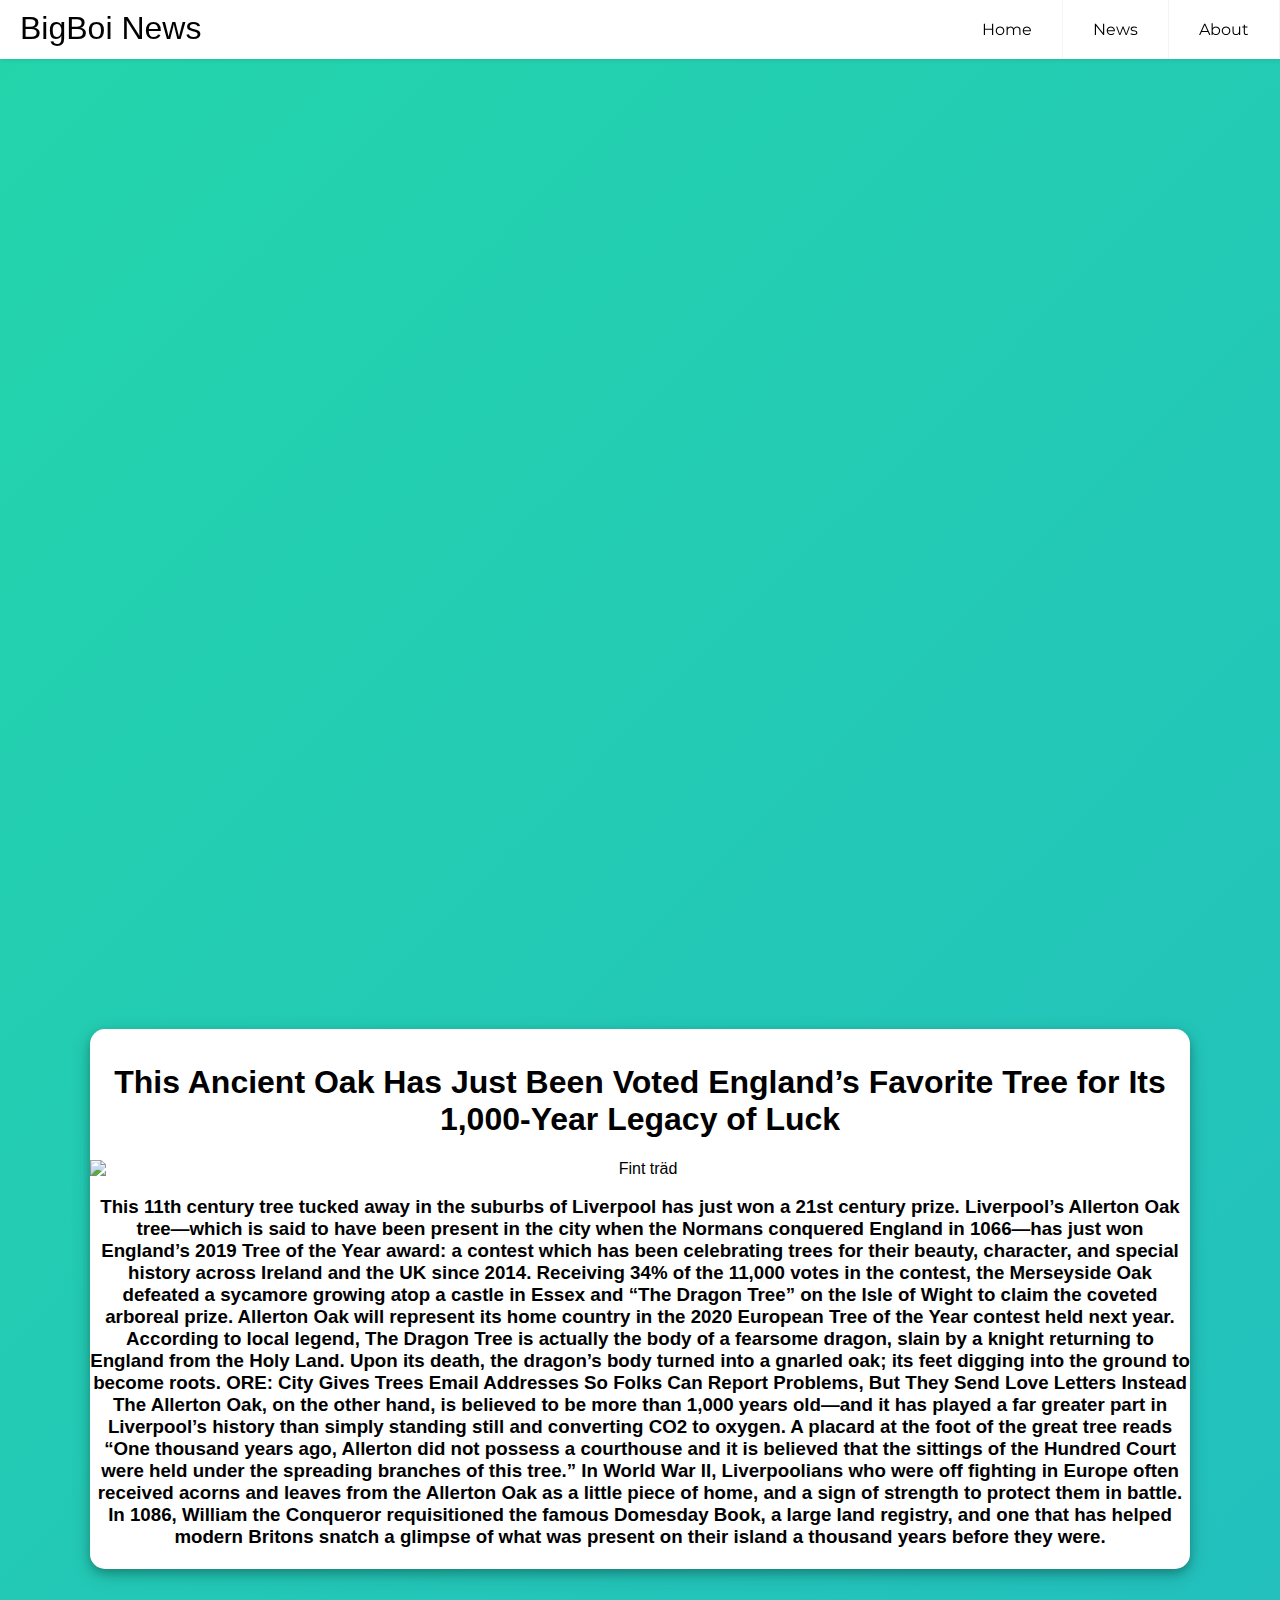
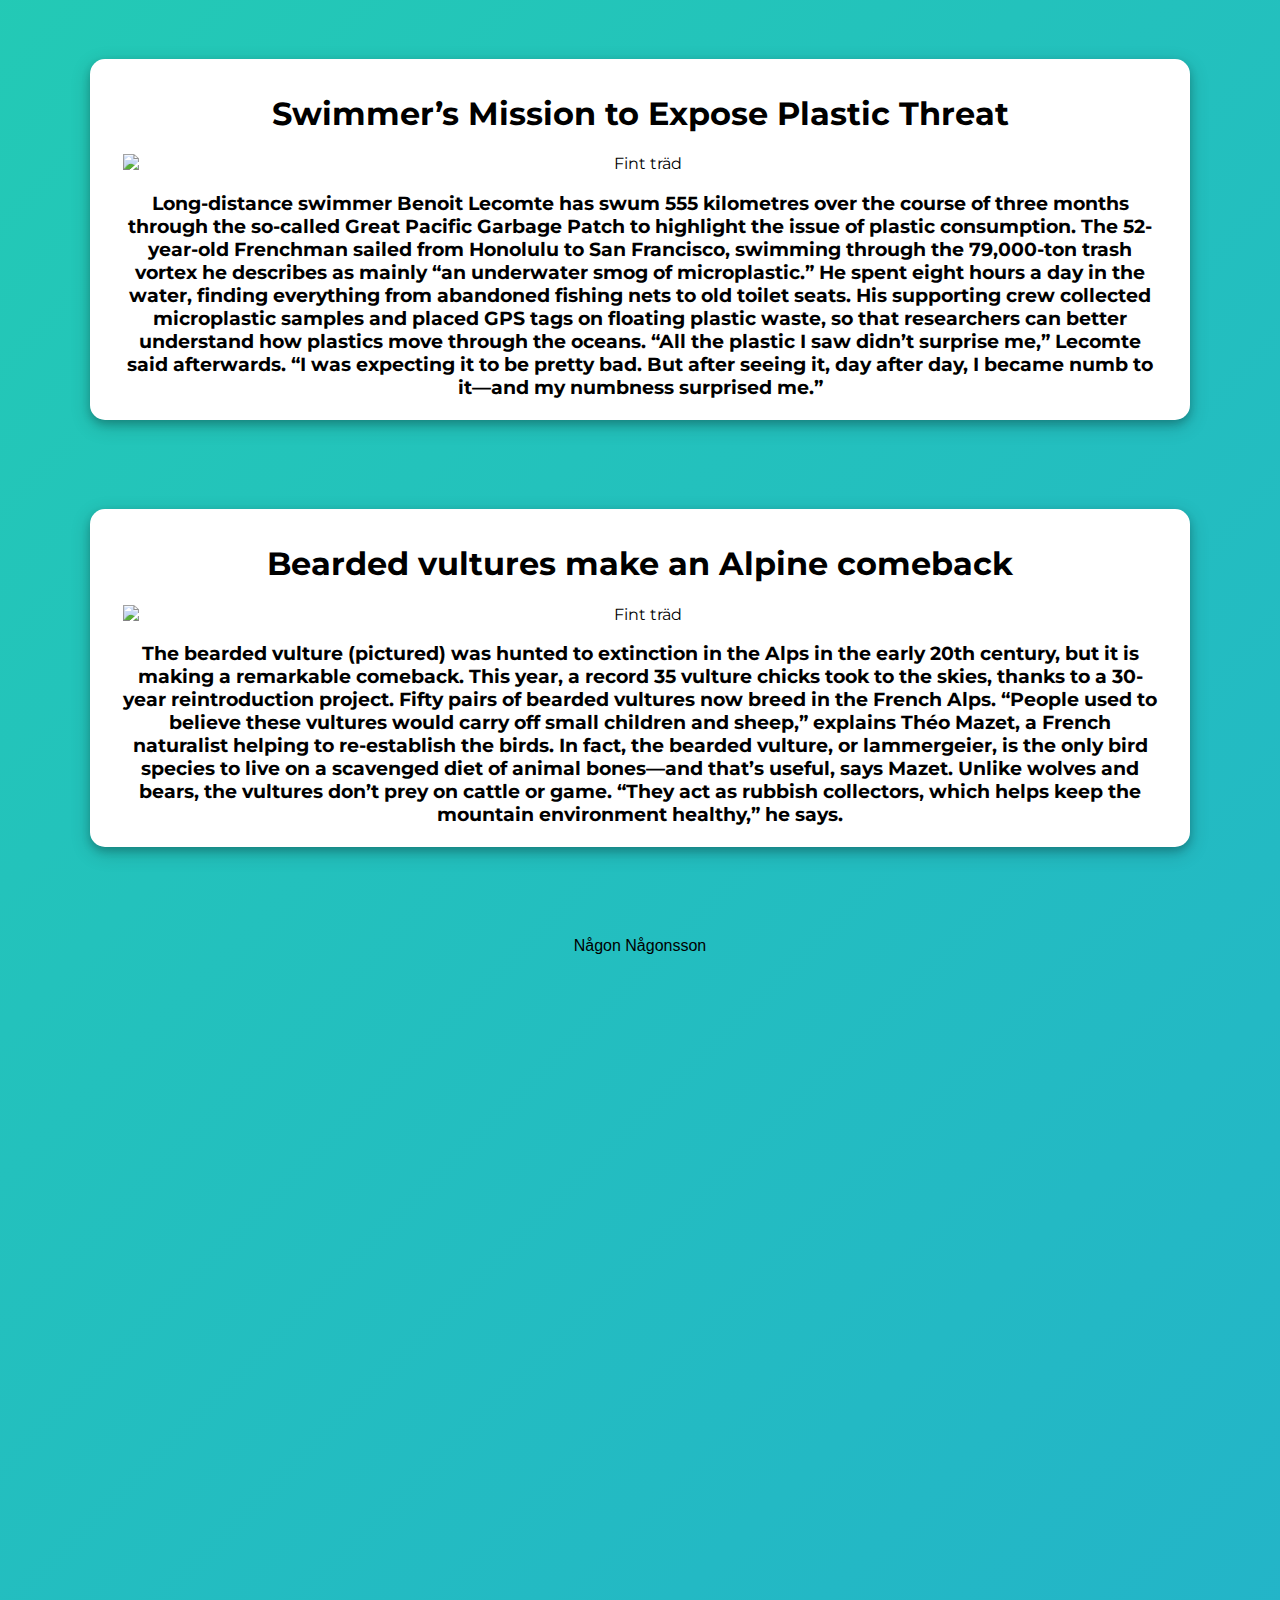
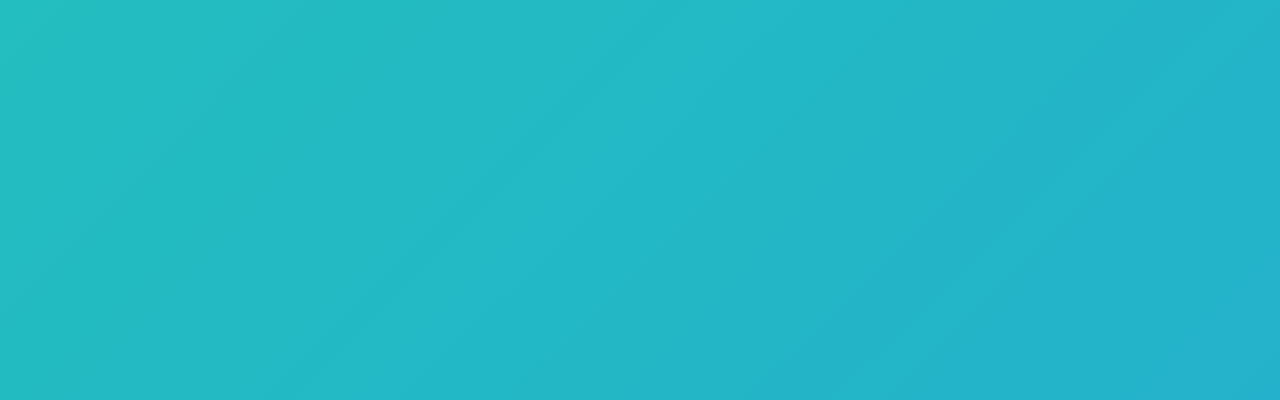
==== artiklar.html @ b4bce092 "Add files via upload" ====
<!doctype html>
<html lang="sv">
<head>
<meta charset="utf-8">
<title>Mall</title>
<link rel="stylesheet" href="style/style.css">
<link href="https://fonts.googleapis.com/css?family=Montserrat:500&display=swap" rel="stylesheet">
</head>

<header class="header">
    <a href="" class="logo">BigBoi News</a>
    <input class="menu-btn" type="checkbox" id="menu-btn" />
    <label class="menu-icon" for="menu-btn"><span class="navicon"></span></label>
    <ul class="menu">
      <li><a href="index.html">Home</a></li>
      <li><a href="artiklar.html">News</a></li>
      <li><a href="om.html">About</a></li>
    </ul>
  </header>


<body>
    
    
<main>


    <div class="boxed">
        <div class="text"
       <p></div> <h1>This Ancient Oak Has Just Been Voted England’s Favorite Tree for Its 1,000-Year Legacy of Luck</h1>
            <img src="http://www.typesofservice.com/wp-content/uploads/2019/08/1-1-1024x427.jpg" class="bild1" alt="Fint träd">
      <h3>This 11th century tree tucked away in the suburbs of Liverpool has just won a 21st century prize.
   Liverpool’s Allerton Oak tree—which is said to have been present in the city when the Normans conquered England in 1066—has just won England’s 2019 Tree of the Year award: a contest which has been celebrating trees for their beauty, character, and special history across Ireland and the UK since 2014.
   Receiving 34% of the 11,000 votes in the contest, the Merseyside Oak defeated a sycamore growing atop a castle in Essex and “The Dragon Tree” on the Isle of Wight to claim the coveted arboreal prize. Allerton Oak will represent its home country in the 2020 European Tree of the Year contest held next year.
   According to local legend, The Dragon Tree is actually the body of a fearsome dragon, slain by a knight returning to England from the Holy Land. Upon its death, the dragon’s body turned into a gnarled oak; its feet digging into the ground to become roots.
   ORE: City Gives Trees Email Addresses So Folks Can Report Problems, But They Send Love Letters Instead
   The Allerton Oak, on the other hand, is believed to be more than 1,000 years old—and it has played a far greater part in Liverpool’s history than simply standing still and converting CO2 to oxygen. A placard at the foot of the great tree reads “One thousand years ago, Allerton did not possess a courthouse and it is believed that the sittings of the Hundred Court were held under the spreading branches of this tree.”
   In World War II, Liverpoolians who were off fighting in Europe often received acorns and leaves from the Allerton Oak as a little piece of home, and a sign of strength to protect them in battle.
   In 1086, William the Conqueror requisitioned the famous Domesday Book, a large land registry, and one that has helped modern Britons snatch a glimpse of what was present on their island a thousand years before they were.</h3></p></div>
     </div>

  <div class="boxed">
    <div class="text"
    <p><h1>Swimmer’s Mission to Expose Plastic Threat</h1>
        <img src="https://i.ytimg.com/vi/XfGG8rR7WW8/maxresdefault.jpg" class="bild2" alt="Fint träd">
        <h3>Long-distance swimmer Benoit Lecomte has swum 555 kilometres over the course of three months through the so-called Great Pacific Garbage Patch to highlight the issue of plastic consumption.
        
        The 52-year-old Frenchman sailed from Honolulu to San Francisco, swimming through the 79,000-ton trash vortex he describes as mainly “an underwater smog of microplastic.” He spent eight hours a day in the water, finding everything from abandoned fishing nets to old toilet seats.
        
        His supporting crew collected microplastic samples and placed GPS tags on floating plastic waste, so that researchers can better understand how plastics move through the oceans. “All the plastic I saw didn’t surprise me,” Lecomte said afterwards. “I was expecting it to be pretty bad. But after seeing it, day after day, I became numb to it—and my numbness surprised me.” </h3></p></div>
  </div>

  <div class="boxed">
     <div class="text"
    <p><h1>Bearded vultures make an Alpine comeback</h1>
        <img src="https://dinoanimals.com/wp-content/uploads/2016/03/Bearded_vulture-1.jpg" class="bild3" alt="Fint träd">
        <h3>The bearded vulture (pictured) was hunted to extinction in the Alps in the early 20th century, but it is making a remarkable comeback. This year, a record 35 vulture chicks took to the skies, thanks to a 30-year reintroduction project. Fifty pairs of bearded vultures now
        breed in the French Alps.
        
        “People used to believe these vultures would carry off small children and sheep,” explains Théo Mazet, a French naturalist helping to re-establish the birds. In fact, the bearded vulture, or lammergeier, is the only bird species to live on a scavenged diet of animal bones—and that’s useful, says Mazet.
        
        Unlike wolves and bears, the vultures don’t prey on cattle or game. “They act as rubbish collectors, which helps keep the mountain environment healthy,” he says.</h3></p></div>
  </div>
 
  <footer>
    <p>Någon Någonsson</p>
</footer>


</main>
</body>
</html>
---- style/style.css ----
html {
  background-color: white; 
  font-family: 'Open Sans', sans-serif;
  font-family: 'Montserrat', sans-serif;
  color: #000000; 
  margin-top: 2%;
  scroll-behavior: smooth;
  min-height: 100%;
}


body {
  
  background-color: white;
  width: 100%;
  text-align: center;
  
}

main {
}
/*
.navbar {
overflow: hidden;
background-color: rgb(39, 39, 39);
position: fixed; 
top: 0;
width: 100%; 
color: white;
text-align: center;
padding: 14px 16px;
max-width: 100%;
min-width: 100%;
min-height: 8%;
}
*/




.main {
margin-top: 30px; 
}

section {
  border-top: 2px solid gray;
  margin-left: 10%;
  margin-right: 10%;;

}


article {
  margin-top: initial;
  padding: 10px;
  background-color: white;
}


.boxed { 
  align-content: center;
  padding-top: 2px;
  text-align: center;
  margin-left: 7%;
  margin-right: 7%;
  background-color: white;
  border-radius:15px;
  box-shadow: 0 4px 8px 0 rgba(0, 0, 0, 0.2), 0 6px 20px 0 rgba(0, 0, 0, 0.19);
  padding-bottom: 2px;
  margin-bottom: 7%;
  top: 10%;

  
}

.text {
  margin-top: 3%;
  margin-right: 3%;
  margin-left: 3%;
  font-family: 'Open Sans', sans-serif;
  font-family: 'Montserrat', sans-serif;
}

html {
  background-color: white;
  font-family: Roboto, sans-serif;
}

html, body {
  height: 100%;
  margin: 0;
  padding: 0;
  width: 100%;
  
}

body {
  align-items: center;
  display: flex;
  flex-flow: column nowrap;
  justify-content: center;
  min-width: 100%;
  max-width: 100%;
	margin: 0;
	width: 100%;
	height: 100vh;
	font-family: "Exo", sans-serif;
	color: rgb(0, 0, 0);
	background: linear-gradient(-45deg, #ee7752, #e73c7e, #23a6d5, #23d5ab);
	background-size: 400% 400%;
  animation: gradientBG 15s ease infinite;
  min-height: 400%;
}
.bild1 {
  width: 100%;
  max-width: 100%;
  min-width: 100%;
  max-height: 100%;
  min height: 100%;
}
.bild2 {
  width: 100%;
  max-width: 100%;
  min-width: 100%;
  max-height: 100%;
  min height: 100%;
}

.bild3 {
 width: 100%;
max-width: 100%;
  min-width: 100%;
  max-height: 100%;
  min height: 100%;
}
@keyframes gradientBG {
	0% {
		background-position: 0% 50%;
	}
	50% {
		background-position: 100% 50%;
	}
	100% {
		background-position: 0% 50%;
	}
}


a {
  color: #000;
}


.header {
  background-color: #fff;
  box-shadow: 1px 1px 4px 0 rgba(0,0,0,.1);
  position: fixed;
  width: 100%;
  z-index: 3;
  top: 0;
  
}

.header ul {
  margin: 0;
  padding: 0;
  list-style: none;
  overflow: hidden;
  background-color: #fff;
  
}

.header li a {
  display: block;
  padding: 20px 20px;
  border-right: 1px solid #f4f4f4;
  text-decoration: none;
}

.header li a:hover,
.header .menu-btn:hover {
  background-color: #f4f4f4;
}

.header .logo {
  display: block;
  float: left;
  font-size: 2em;
  padding: 10px 20px;
  text-decoration: none;
}



.header .menu {
  clear: both;
  max-height: 0;
  transition: max-height .2s ease-out;
  font-family: 'Open Sans', sans-serif;
  font-family: 'Montserrat', sans-serif;
}



.header .menu-icon {
  cursor: pointer;
  display: inline-block;
  float: right;
  padding: 28px 20px;
  position: relative;
  user-select: none;
}

.header .menu-icon .navicon {
  background: #333;
  display: block;
  height: 2px;
  position: relative;
  transition: background .2s ease-out;
  width: 18px;
}

.header .menu-icon .navicon:before,
.header .menu-icon .navicon:after {
  background: #333;
  content: '';
  display: block;
  height: 100%;
  position: absolute;
  transition: all .2s ease-out;
  width: 100%;
  
}

.header .menu-icon .navicon:before {
  top: 5px;
}

.header .menu-icon .navicon:after {
  top: -5px;
}



.header .menu-btn {
  display: none;
}

.header .menu-btn:checked ~ .menu {
  max-height: 240px;
}

.header .menu-btn:checked ~ .menu-icon .navicon {
  background: transparent;
}

.header .menu-btn:checked ~ .menu-icon .navicon:before {
  transform: rotate(-45deg);
}

.header .menu-btn:checked ~ .menu-icon .navicon:after {
  transform: rotate(45deg);
}

.header .menu-btn:checked ~ .menu-icon:not(.steps) .navicon:before,
.header .menu-btn:checked ~ .menu-icon:not(.steps) .navicon:after {
  top: 0;
}

@media (min-width: 48em) {
  .header li {
    float: left;
  }
  .header li a {
    padding: 20px 30px;
  }
  .header .menu {
    clear: none;
    float: right;
    max-height: none;
  }
  .header .menu-icon {
    display: none;
  }
}
the topnav (.icon) */
@media screen and (max-width: 600px) {
  .topnav a:not(:first-child) {display: none;}
  .topnav a.icon {
    float: right;
    display: block;
  }
}
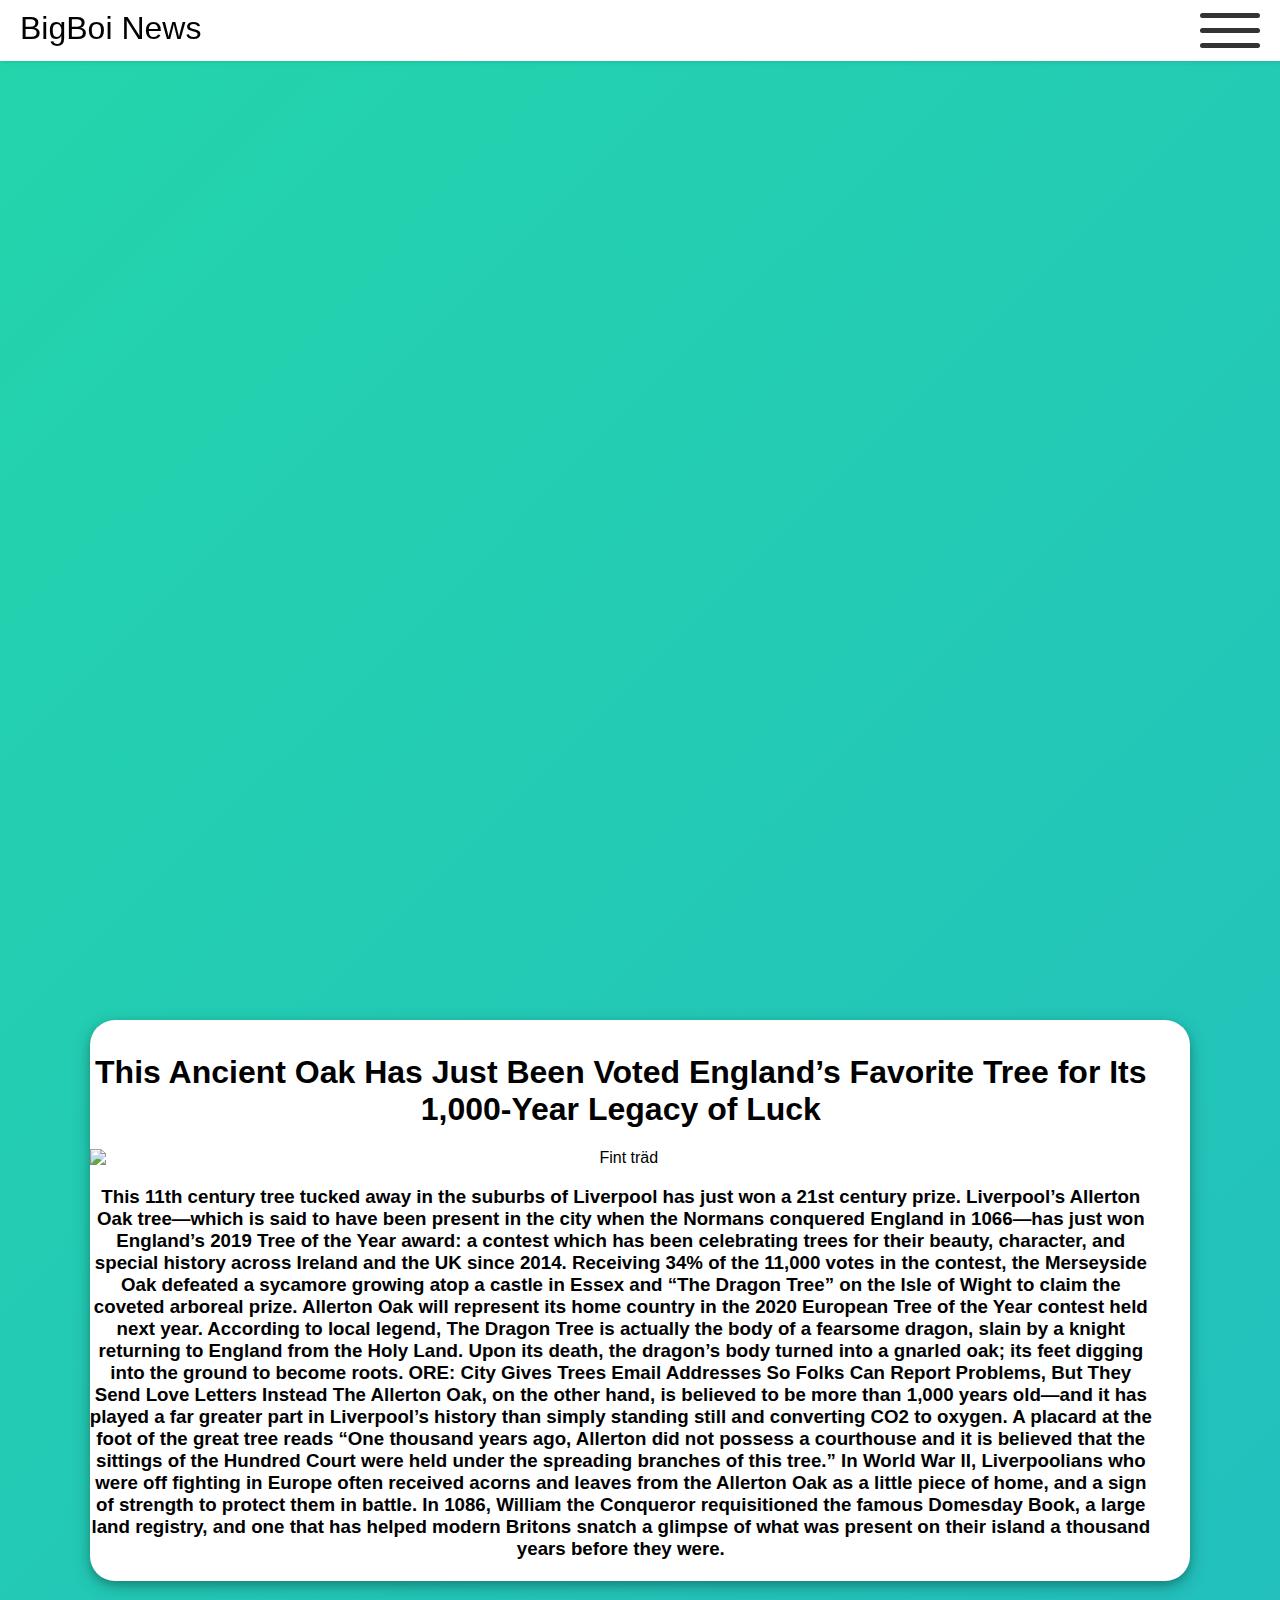
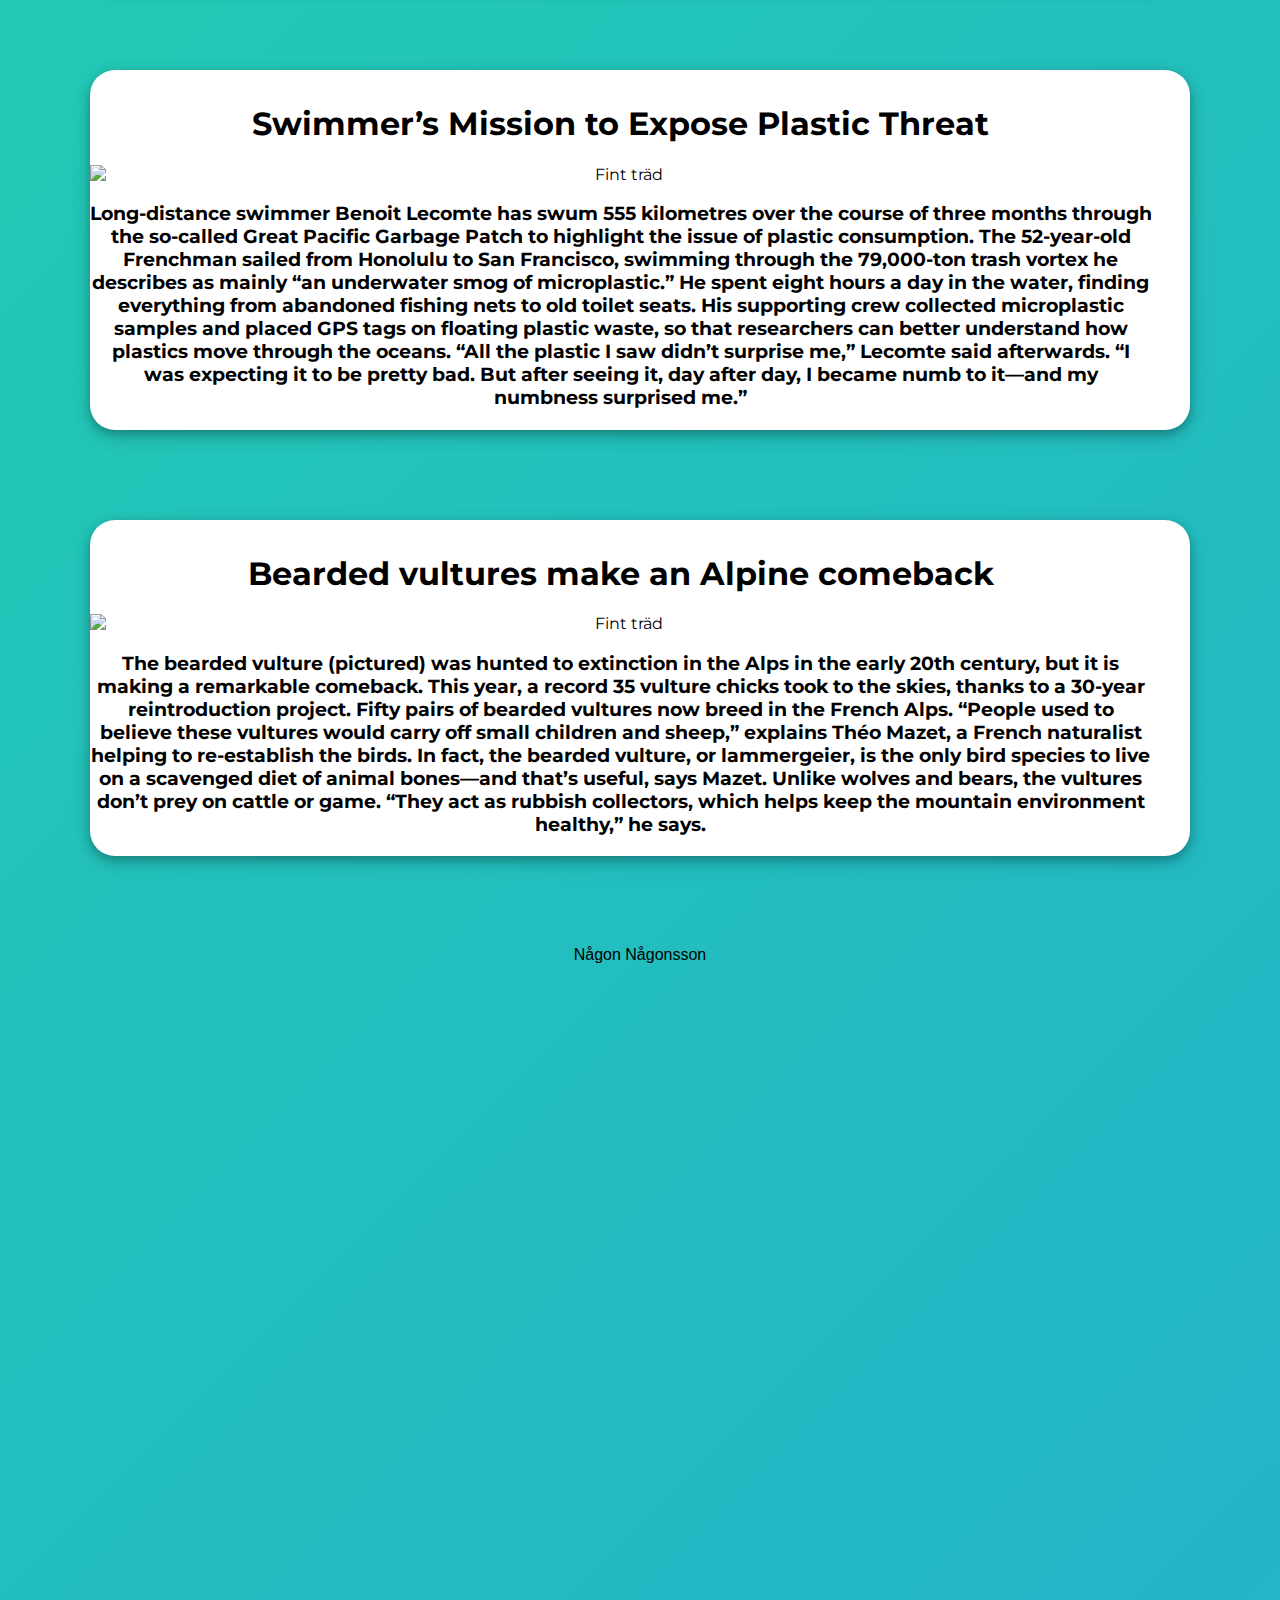
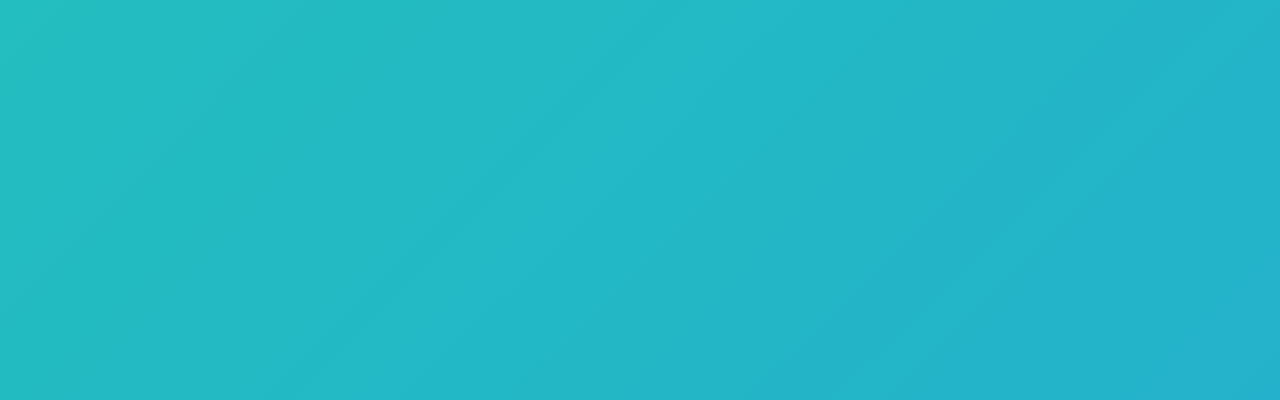
==== commit b821f4e6: "Add files via upload" ====
--- a/artiklar.html
+++ b/artiklar.html
@@ -1,72 +1,71 @@
-<!doctype html>
-<html lang="sv">
-<head>
-<meta charset="utf-8">
-<title>Mall</title>
-<link rel="stylesheet" href="style/style.css">
-<link href="https://fonts.googleapis.com/css?family=Montserrat:500&display=swap" rel="stylesheet">
-</head>
-
-<header class="header">
-    <a href="" class="logo">BigBoi News</a>
-    <input class="menu-btn" type="checkbox" id="menu-btn" />
-    <label class="menu-icon" for="menu-btn"><span class="navicon"></span></label>
-    <ul class="menu">
-      <li><a href="index.html">Home</a></li>
-      <li><a href="artiklar.html">News</a></li>
-      <li><a href="om.html">About</a></li>
-    </ul>
-  </header>
-
-
-<body>
-    
-    
-<main>
-
-
-    <div class="boxed">
-        <div class="text"
-       <p></div> <h1>This Ancient Oak Has Just Been Voted England’s Favorite Tree for Its 1,000-Year Legacy of Luck</h1>
-            <img src="http://www.typesofservice.com/wp-content/uploads/2019/08/1-1-1024x427.jpg" class="bild1" alt="Fint träd">
-      <h3>This 11th century tree tucked away in the suburbs of Liverpool has just won a 21st century prize.
-   Liverpool’s Allerton Oak tree—which is said to have been present in the city when the Normans conquered England in 1066—has just won England’s 2019 Tree of the Year award: a contest which has been celebrating trees for their beauty, character, and special history across Ireland and the UK since 2014.
-   Receiving 34% of the 11,000 votes in the contest, the Merseyside Oak defeated a sycamore growing atop a castle in Essex and “The Dragon Tree” on the Isle of Wight to claim the coveted arboreal prize. Allerton Oak will represent its home country in the 2020 European Tree of the Year contest held next year.
-   According to local legend, The Dragon Tree is actually the body of a fearsome dragon, slain by a knight returning to England from the Holy Land. Upon its death, the dragon’s body turned into a gnarled oak; its feet digging into the ground to become roots.
-   ORE: City Gives Trees Email Addresses So Folks Can Report Problems, But They Send Love Letters Instead
-   The Allerton Oak, on the other hand, is believed to be more than 1,000 years old—and it has played a far greater part in Liverpool’s history than simply standing still and converting CO2 to oxygen. A placard at the foot of the great tree reads “One thousand years ago, Allerton did not possess a courthouse and it is believed that the sittings of the Hundred Court were held under the spreading branches of this tree.”
-   In World War II, Liverpoolians who were off fighting in Europe often received acorns and leaves from the Allerton Oak as a little piece of home, and a sign of strength to protect them in battle.
-   In 1086, William the Conqueror requisitioned the famous Domesday Book, a large land registry, and one that has helped modern Britons snatch a glimpse of what was present on their island a thousand years before they were.</h3></p></div>
-     </div>
-
-  <div class="boxed">
-    <div class="text"
-    <p><h1>Swimmer’s Mission to Expose Plastic Threat</h1>
-        <img src="https://i.ytimg.com/vi/XfGG8rR7WW8/maxresdefault.jpg" class="bild2" alt="Fint träd">
-        <h3>Long-distance swimmer Benoit Lecomte has swum 555 kilometres over the course of three months through the so-called Great Pacific Garbage Patch to highlight the issue of plastic consumption.
-        
-        The 52-year-old Frenchman sailed from Honolulu to San Francisco, swimming through the 79,000-ton trash vortex he describes as mainly “an underwater smog of microplastic.” He spent eight hours a day in the water, finding everything from abandoned fishing nets to old toilet seats.
-        
-        His supporting crew collected microplastic samples and placed GPS tags on floating plastic waste, so that researchers can better understand how plastics move through the oceans. “All the plastic I saw didn’t surprise me,” Lecomte said afterwards. “I was expecting it to be pretty bad. But after seeing it, day after day, I became numb to it—and my numbness surprised me.” </h3></p></div>
-  </div>
-
-  <div class="boxed">
-     <div class="text"
-    <p><h1>Bearded vultures make an Alpine comeback</h1>
-        <img src="https://dinoanimals.com/wp-content/uploads/2016/03/Bearded_vulture-1.jpg" class="bild3" alt="Fint träd">
-        <h3>The bearded vulture (pictured) was hunted to extinction in the Alps in the early 20th century, but it is making a remarkable comeback. This year, a record 35 vulture chicks took to the skies, thanks to a 30-year reintroduction project. Fifty pairs of bearded vultures now
-        breed in the French Alps.
-        
-        “People used to believe these vultures would carry off small children and sheep,” explains Théo Mazet, a French naturalist helping to re-establish the birds. In fact, the bearded vulture, or lammergeier, is the only bird species to live on a scavenged diet of animal bones—and that’s useful, says Mazet.
-        
-        Unlike wolves and bears, the vultures don’t prey on cattle or game. “They act as rubbish collectors, which helps keep the mountain environment healthy,” he says.</h3></p></div>
-  </div>
- 
-  <footer>
-    <p>Någon Någonsson</p>
-</footer>
-
-
-</main>
-</body>
-</html>+<!doctype html>
+<html lang="sv">
+<head>
+<meta charset="utf-8">
+<title>Mall</title>
+<link rel="stylesheet" href="style/style.css">
+<link href="https://fonts.googleapis.com/css?family=Montserrat:500&display=swap" rel="stylesheet">
+</head>
+
+<header class="header">
+  <a href="" class="logo">BigBoi News</a>
+  <input class="menu-btn" type="checkbox" id="menu-btn" />
+  <label class="menu-icon" for="menu-btn"><span class="navicon"></span></label>
+  <ul class="menu">
+    <li><a href="index.html">Home</a></li>
+    <li><a href="artiklar.html">News</a></li>
+    <li><a href="om.html">About</a></li>
+  </ul>
+</header>
+<body>
+  
+      
+<main>
+
+
+    <div class="boxed">
+        <div class="text"
+       <p></div> <h1>This Ancient Oak Has Just Been Voted England’s Favorite Tree for Its 1,000-Year Legacy of Luck</h1>
+            <img src="https://images4.alphacoders.com/693/693603.jpg" class="bild1" alt="Fint träd">
+      <h3>This 11th century tree tucked away in the suburbs of Liverpool has just won a 21st century prize.
+   Liverpool’s Allerton Oak tree—which is said to have been present in the city when the Normans conquered England in 1066—has just won England’s 2019 Tree of the Year award: a contest which has been celebrating trees for their beauty, character, and special history across Ireland and the UK since 2014.
+   Receiving 34% of the 11,000 votes in the contest, the Merseyside Oak defeated a sycamore growing atop a castle in Essex and “The Dragon Tree” on the Isle of Wight to claim the coveted arboreal prize. Allerton Oak will represent its home country in the 2020 European Tree of the Year contest held next year.
+   According to local legend, The Dragon Tree is actually the body of a fearsome dragon, slain by a knight returning to England from the Holy Land. Upon its death, the dragon’s body turned into a gnarled oak; its feet digging into the ground to become roots.
+   ORE: City Gives Trees Email Addresses So Folks Can Report Problems, But They Send Love Letters Instead
+   The Allerton Oak, on the other hand, is believed to be more than 1,000 years old—and it has played a far greater part in Liverpool’s history than simply standing still and converting CO2 to oxygen. A placard at the foot of the great tree reads “One thousand years ago, Allerton did not possess a courthouse and it is believed that the sittings of the Hundred Court were held under the spreading branches of this tree.”
+   In World War II, Liverpoolians who were off fighting in Europe often received acorns and leaves from the Allerton Oak as a little piece of home, and a sign of strength to protect them in battle.
+   In 1086, William the Conqueror requisitioned the famous Domesday Book, a large land registry, and one that has helped modern Britons snatch a glimpse of what was present on their island a thousand years before they were.</h3></p></div>
+     </div>
+
+  <div class="boxed">
+    <div class="text"
+    <p><h1>Swimmer’s Mission to Expose Plastic Threat</h1>
+        <img src="https://i.ytimg.com/vi/XfGG8rR7WW8/maxresdefault.jpg" class="bild2" alt="Fint träd">
+        <h3>Long-distance swimmer Benoit Lecomte has swum 555 kilometres over the course of three months through the so-called Great Pacific Garbage Patch to highlight the issue of plastic consumption.
+        
+        The 52-year-old Frenchman sailed from Honolulu to San Francisco, swimming through the 79,000-ton trash vortex he describes as mainly “an underwater smog of microplastic.” He spent eight hours a day in the water, finding everything from abandoned fishing nets to old toilet seats.
+        
+        His supporting crew collected microplastic samples and placed GPS tags on floating plastic waste, so that researchers can better understand how plastics move through the oceans. “All the plastic I saw didn’t surprise me,” Lecomte said afterwards. “I was expecting it to be pretty bad. But after seeing it, day after day, I became numb to it—and my numbness surprised me.” </h3></p></div>
+  </div>
+
+  <div class="boxed">
+     <div class="text"
+    <p><h1>Bearded vultures make an Alpine comeback</h1>
+        <img src="https://dinoanimals.com/wp-content/uploads/2016/03/Bearded_vulture-1.jpg" class="bild3" alt="Fint träd">
+        <h3>The bearded vulture (pictured) was hunted to extinction in the Alps in the early 20th century, but it is making a remarkable comeback. This year, a record 35 vulture chicks took to the skies, thanks to a 30-year reintroduction project. Fifty pairs of bearded vultures now
+        breed in the French Alps.
+        
+        “People used to believe these vultures would carry off small children and sheep,” explains Théo Mazet, a French naturalist helping to re-establish the birds. In fact, the bearded vulture, or lammergeier, is the only bird species to live on a scavenged diet of animal bones—and that’s useful, says Mazet.
+        
+        Unlike wolves and bears, the vultures don’t prey on cattle or game. “They act as rubbish collectors, which helps keep the mountain environment healthy,” he says.</h3></p></div>
+  </div>
+ 
+  <footer>
+    <p>Någon Någonsson</p>
+</footer>
+
+
+</main>
+</body>
+</html>
+
--- a/style/style.css
+++ b/style/style.css
@@ -1,295 +1,285 @@
-html {
-  background-color: white; 
-  font-family: 'Open Sans', sans-serif;
-  font-family: 'Montserrat', sans-serif;
-  color: #000000; 
-  margin-top: 2%;
-  scroll-behavior: smooth;
-  min-height: 100%;
-}
-
-
-body {
-  
-  background-color: white;
-  width: 100%;
-  text-align: center;
-  
-}
-
-main {
-}
-/*
-.navbar {
-overflow: hidden;
-background-color: rgb(39, 39, 39);
-position: fixed; 
-top: 0;
-width: 100%; 
-color: white;
-text-align: center;
-padding: 14px 16px;
-max-width: 100%;
-min-width: 100%;
-min-height: 8%;
-}
-*/
-
-
-
-
-.main {
-margin-top: 30px; 
-}
-
-section {
-  border-top: 2px solid gray;
-  margin-left: 10%;
-  margin-right: 10%;;
-
-}
-
-
-article {
-  margin-top: initial;
-  padding: 10px;
-  background-color: white;
-}
-
-
-.boxed { 
-  align-content: center;
-  padding-top: 2px;
-  text-align: center;
-  margin-left: 7%;
-  margin-right: 7%;
-  background-color: white;
-  border-radius:15px;
-  box-shadow: 0 4px 8px 0 rgba(0, 0, 0, 0.2), 0 6px 20px 0 rgba(0, 0, 0, 0.19);
-  padding-bottom: 2px;
-  margin-bottom: 7%;
-  top: 10%;
-
-  
-}
-
-.text {
-  margin-top: 3%;
-  margin-right: 3%;
-  margin-left: 3%;
-  font-family: 'Open Sans', sans-serif;
-  font-family: 'Montserrat', sans-serif;
-}
-
-html {
-  background-color: white;
-  font-family: Roboto, sans-serif;
-}
-
-html, body {
-  height: 100%;
-  margin: 0;
-  padding: 0;
-  width: 100%;
-  
-}
-
-body {
-  align-items: center;
-  display: flex;
-  flex-flow: column nowrap;
-  justify-content: center;
-  min-width: 100%;
-  max-width: 100%;
-	margin: 0;
-	width: 100%;
-	height: 100vh;
-	font-family: "Exo", sans-serif;
-	color: rgb(0, 0, 0);
-	background: linear-gradient(-45deg, #ee7752, #e73c7e, #23a6d5, #23d5ab);
-	background-size: 400% 400%;
-  animation: gradientBG 15s ease infinite;
-  min-height: 400%;
-}
-.bild1 {
-  width: 100%;
-  max-width: 100%;
-  min-width: 100%;
-  max-height: 100%;
-  min height: 100%;
-}
-.bild2 {
-  width: 100%;
-  max-width: 100%;
-  min-width: 100%;
-  max-height: 100%;
-  min height: 100%;
-}
-
-.bild3 {
- width: 100%;
-max-width: 100%;
-  min-width: 100%;
-  max-height: 100%;
-  min height: 100%;
-}
-@keyframes gradientBG {
-	0% {
-		background-position: 0% 50%;
-	}
-	50% {
-		background-position: 100% 50%;
-	}
-	100% {
-		background-position: 0% 50%;
-	}
-}
-
-
-a {
-  color: #000;
-}
-
-
-.header {
-  background-color: #fff;
-  box-shadow: 1px 1px 4px 0 rgba(0,0,0,.1);
-  position: fixed;
-  width: 100%;
-  z-index: 3;
-  top: 0;
-  
-}
-
-.header ul {
-  margin: 0;
-  padding: 0;
-  list-style: none;
-  overflow: hidden;
-  background-color: #fff;
-  
-}
-
-.header li a {
-  display: block;
-  padding: 20px 20px;
-  border-right: 1px solid #f4f4f4;
-  text-decoration: none;
-}
-
-.header li a:hover,
-.header .menu-btn:hover {
-  background-color: #f4f4f4;
-}
-
-.header .logo {
-  display: block;
-  float: left;
-  font-size: 2em;
-  padding: 10px 20px;
-  text-decoration: none;
-}
-
-
-
-.header .menu {
-  clear: both;
-  max-height: 0;
-  transition: max-height .2s ease-out;
-  font-family: 'Open Sans', sans-serif;
-  font-family: 'Montserrat', sans-serif;
-}
-
-
-
-.header .menu-icon {
-  cursor: pointer;
-  display: inline-block;
-  float: right;
-  padding: 28px 20px;
-  position: relative;
-  user-select: none;
-}
-
-.header .menu-icon .navicon {
-  background: #333;
-  display: block;
-  height: 2px;
-  position: relative;
-  transition: background .2s ease-out;
-  width: 18px;
-}
-
-.header .menu-icon .navicon:before,
-.header .menu-icon .navicon:after {
-  background: #333;
-  content: '';
-  display: block;
-  height: 100%;
-  position: absolute;
-  transition: all .2s ease-out;
-  width: 100%;
-  
-}
-
-.header .menu-icon .navicon:before {
-  top: 5px;
-}
-
-.header .menu-icon .navicon:after {
-  top: -5px;
-}
-
-
-
-.header .menu-btn {
-  display: none;
-}
-
-.header .menu-btn:checked ~ .menu {
-  max-height: 240px;
-}
-
-.header .menu-btn:checked ~ .menu-icon .navicon {
-  background: transparent;
-}
-
-.header .menu-btn:checked ~ .menu-icon .navicon:before {
-  transform: rotate(-45deg);
-}
-
-.header .menu-btn:checked ~ .menu-icon .navicon:after {
-  transform: rotate(45deg);
-}
-
-.header .menu-btn:checked ~ .menu-icon:not(.steps) .navicon:before,
-.header .menu-btn:checked ~ .menu-icon:not(.steps) .navicon:after {
-  top: 0;
-}
-
-@media (min-width: 48em) {
-  .header li {
-    float: left;
-  }
-  .header li a {
-    padding: 20px 30px;
-  }
-  .header .menu {
-    clear: none;
-    float: right;
-    max-height: none;
-  }
-  .header .menu-icon {
-    display: none;
-  }
-}
-the topnav (.icon) */
-@media screen and (max-width: 600px) {
-  .topnav a:not(:first-child) {display: none;}
-  .topnav a.icon {
-    float: right;
-    display: block;
-  }
-}
-
-
+html {
+  background-color: white; 
+  font-family: 'Open Sans', sans-serif;
+  font-family: 'Montserrat', sans-serif;
+  color: #000000; 
+  margin-top: 2%;
+  scroll-behavior: smooth;
+  min-height: 100%;
+}
+
+
+body {
+  
+  background-color: white;
+  width: 100%;
+  text-align: center;
+  
+}
+
+main {
+}
+/*
+.navbar {
+overflow: hidden;
+background-color: rgb(39, 39, 39);
+position: fixed; 
+top: 0;
+width: 100%; 
+color: white;
+text-align: center;
+padding: 14px 16px;
+max-width: 100%;
+min-width: 100%;
+min-height: 8%;
+}
+*/
+
+
+
+
+.main {
+margin-top: 30px; 
+}
+
+section {
+  border-top: 2px solid gray;
+  margin-left: 10%;
+  margin-right: 10%;;
+
+}
+
+
+article {
+  margin-top: initial;
+  padding: 10px;
+  background-color: white;
+}
+
+
+.boxed { 
+  align-content: center;
+  padding-top: 2px;
+  text-align: center;
+  margin-left: 7%;
+  margin-right: 7%;
+  background-color: white;
+  border-radius:25px;
+  box-shadow: 0 4px 8px 0 rgba(0, 0, 0, 0.2), 0 6px 20px 0 rgba(0, 0, 0, 0.19);
+  padding-bottom: 2px;
+  margin-bottom: 7%;
+  
+  
+  
+  
+  
+  
+  
+  
+  
+  
+  ding-left: 3%;
+  padding-right: 3%;
+  
+}
+
+
+.text {
+  margin-top: 3%;
+ 
+  font-family: 'Open Sans', sans-serif;
+  font-family: 'Montserrat', sans-serif;
+}
+
+html {
+  background-color: white;
+  font-family: Roboto, sans-serif;
+}
+
+html, body {
+  height: 100%;
+  margin: 0;
+  padding: 0;
+  width: 100%;
+  
+}
+
+body {
+  align-items: center;
+  display: flex;
+  flex-flow: column nowrap;
+  justify-content: center;
+  min-width: 100%;
+  max-width: 100%;
+	margin: 0;
+	width: 100%;
+	height: 100vh;
+	font-family: "Exo", sans-serif;
+	color: rgb(0, 0, 0);
+	background: linear-gradient(-45deg, #ee7752, #e73c7e, #23a6d5, #23d5ab);
+	background-size: 400% 400%;
+  animation: gradientBG 15s ease infinite;
+  min-height: 400%;
+}
+.bild1 {
+  width: 100%;
+  max-width: 100%;
+  min-width: 100%;
+  max-height: 100%;
+  min height: 100%;
+  
+}
+.bild2 {
+  width: 100%;
+  max-width: 100%;
+  min-width: 100%;
+  max-height: 100%;
+  min height: 100%;
+}
+
+.bild3 {
+ width: 100%;
+max-width: 100%;
+  min-width: 100%;
+  max-height: 100%;
+  min height: 100%;
+}
+@keyframes gradientBG {
+	0% {
+		background-position: 0% 50%;
+	}
+	50% {
+		background-position: 100% 50%;
+	}
+	100% {
+		background-position: 0% 50%;
+	}
+}
+
+
+a {
+  color: #000;
+}
+
+
+.header {
+  background-color: #fff;
+  box-shadow: 1px 1px 4px 0 rgba(0,0,0,.1);
+  position: fixed;
+  width: 100%;
+  z-index: 3;
+  top: 0;
+  height: 
+}
+
+.header ul {
+  margin: 0;
+  padding: 0;
+  list-style: none;
+  overflow: hidden;
+  background-color: #fff;
+  
+}
+
+.header li a {
+  display: block;
+  padding: 20px 20px;
+  border-right: 1px solid #f4f4f4;
+  text-decoration: none;
+  
+}
+
+.header li a:hover,
+.header .menu-btn:hover {
+  background-color: #f4f4f4;
+}
+
+.header .logo {
+  display: block;
+  float: left;
+  font-size: 2em;
+  padding: 10px 20px;
+  text-decoration: none;
+}
+
+
+
+.header .menu {
+  clear: both;
+  max-height: 0;
+  transition: max-height .2s ease-out;
+  font-family: 'Open Sans', sans-serif;
+  font-family: 'Montserrat', sans-serif;
+}
+
+
+
+.header .menu-icon {
+  cursor: pointer;
+  display: inline-block;
+  float: right;
+  padding: 28px 20px;
+  position: relative;
+  user-select: none;
+}
+
+
+.header .menu-icon .navicon {
+  background: #333;
+  display: block;
+  position: relative;
+  transition: background .2s ease-out;
+  width: 60px;
+  height: 5px;
+  border-radius: 25px;
+
+}
+
+.header .menu-icon .navicon:before,
+.header .menu-icon .navicon:after {
+  background: #333;
+  content: '';
+  display: block;
+  height: 5px;
+  position: absolute;
+  transition: all .2s ease-out;
+  width: 100%;
+  border-radius: 25px;
+
+}
+
+.header .menu-icon .navicon:before {
+  top: 15px;
+
+}
+
+.header .menu-icon .navicon:after {
+  top: -15px;
+}
+
+
+
+.header .menu-btn {
+  display: none;
+}
+
+.header .menu-btn:checked ~ .menu {
+  max-height: 240px;
+}
+
+.header .menu-btn:checked ~ .menu-icon .navicon {
+  background: transparent; 
+}
+
+.header .menu-btn:checked ~ .menu-icon .navicon:before {
+  transform: rotate(-45deg);
+}
+
+.header .menu-btn:checked ~ .menu-icon .navicon:after {
+  transform: rotate(45deg);
+}
+
+.header .menu-btn:checked ~ .menu-icon:not(.steps) .navicon:before,
+.header .menu-btn:checked ~ .menu-icon:not(.steps) .navicon:after {
+  top: 0;
+}
